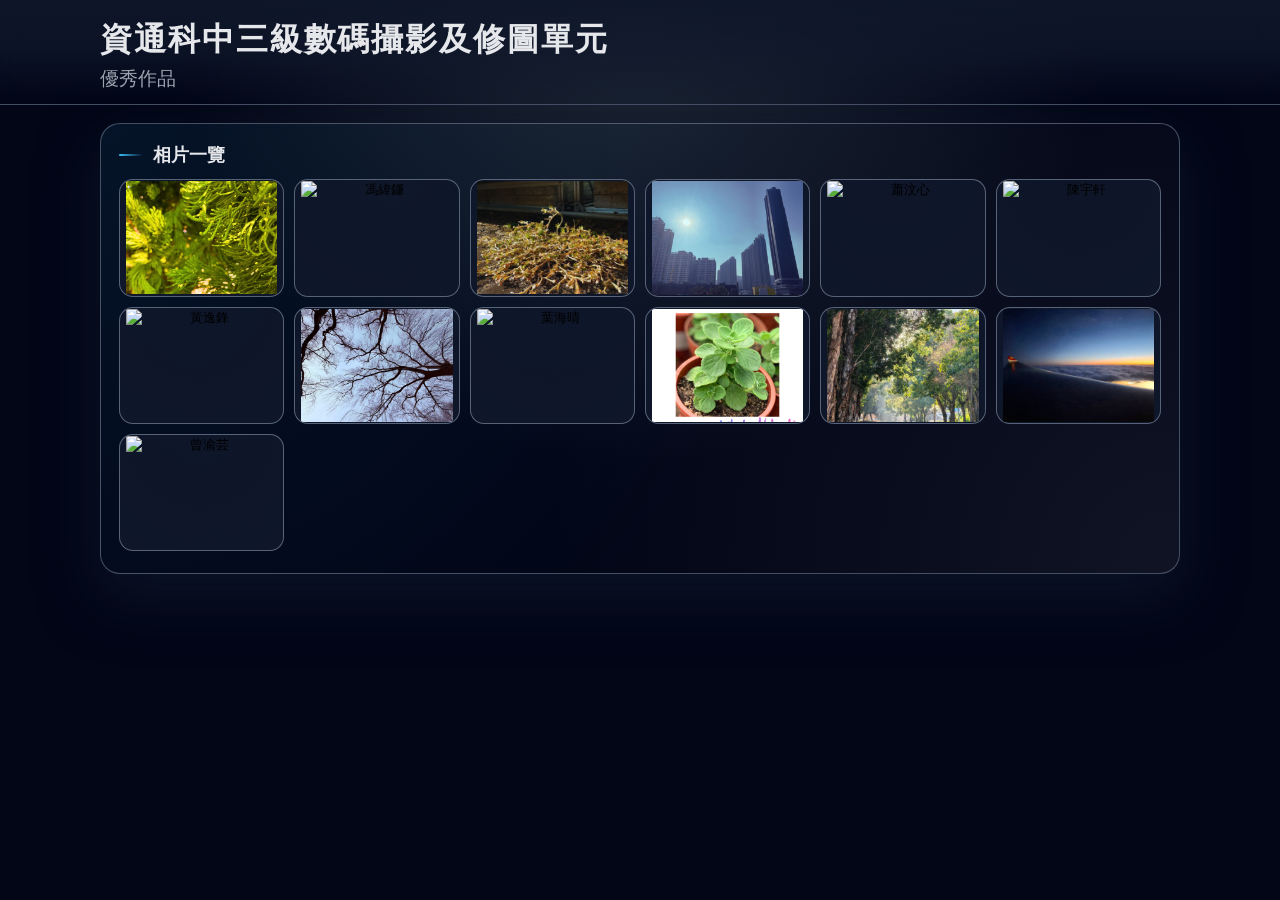
==== index.html @ 7ff83df1 "Initial commit: F3 Photo Gallery with Lightbox Made-with: Cursor" ====
<!DOCTYPE html>
<html lang="zh-Hant">
<head>
  <meta charset="UTF-8" />
  <meta name="viewport" content="width=device-width, initial-scale=1.0" />
  <title>F3 Photo Gallery</title>
  <link rel="stylesheet" href="styles.css" />
</head>
<body>
  <header class="site-header">
    <div class="site-header-inner">
      <h1 class="site-title">資通科中三級數碼攝影及修圖單元</h1>
      <p class="site-subtitle">優秀作品</p>
    </div>
  </header>

  <main class="site-main">
    <section class="gallery-section">
      <h2 class="section-title">相片一覽</h2>
      <div id="gallery" class="gallery-grid" aria-label="Photo gallery"></div>
    </section>
  </main>

  <div id="lightbox" class="lightbox" aria-hidden="true">
    <div class="lightbox-backdrop" data-lightbox-close></div>
    <div class="lightbox-content" role="dialog" aria-modal="true" aria-label="Photo viewer">
      <button class="lightbox-close" type="button" aria-label="關閉" data-lightbox-close>&times;</button>
      <button class="lightbox-nav lightbox-prev" type="button" aria-label="上一張" data-lightbox-prev>&#10094;</button>
      <img id="lightbox-image" class="lightbox-image" src="" alt="" />
      <button class="lightbox-nav lightbox-next" type="button" aria-label="下一張" data-lightbox-next>&#10095;</button>
      <div class="lightbox-caption">
        <span id="lightbox-caption-text"></span>
        <span id="lightbox-counter" class="lightbox-counter"></span>
      </div>
    </div>
  </div>

  <script src="app.js" defer></script>
</body>
</html>
---- styles.css ----
:root {
  color-scheme: light dark;
  --bg-color: #0f172a;
  --bg-elevated: #111827;
  --text-color: #e5e7eb;
  --muted-text: #9ca3af;
  --accent: #38bdf8;
  --accent-soft: rgba(56, 189, 248, 0.16);
  --border-subtle: rgba(148, 163, 184, 0.3);
  --shadow-soft: 0 18px 45px rgba(15, 23, 42, 0.8);
}

*,
*::before,
*::after {
  box-sizing: border-box;
}

html,
body {
  margin: 0;
  padding: 0;
}

body {
  font-family: system-ui, -apple-system, BlinkMacSystemFont, "Segoe UI", sans-serif;
  background: radial-gradient(circle at top, #1f2937 0, #020617 42%, #020617 100%);
  color: var(--text-color);
  min-height: 100vh;
}

.site-header {
  position: sticky;
  top: 0;
  z-index: 10;
  backdrop-filter: blur(18px);
  background: linear-gradient(to bottom, rgba(15, 23, 42, 0.96), rgba(15, 23, 42, 0.72), transparent);
  border-bottom: 1px solid rgba(148, 163, 184, 0.4);
}

.site-header-inner {
  max-width: 1120px;
  margin: 0 auto;
  padding: 18px 20px 12px;
  display: flex;
  flex-direction: column;
  gap: 4px;
}

.site-title {
  margin: 0;
  font-size: clamp(1.6rem, 3vw, 2rem);
  letter-spacing: 0.06em;
  text-transform: uppercase;
}

.site-subtitle {
  margin: 0;
  color: var(--muted-text);
  font-size: 1.2rem;
}

.site-main {
  max-width: 1120px;
  margin: 0 auto;
  padding: 18px 20px 40px;
}

.gallery-section {
  background: radial-gradient(circle at top left, rgba(56, 189, 248, 0.08), transparent 60%),
              radial-gradient(circle at bottom right, rgba(248, 250, 252, 0.06), transparent 55%);
  border-radius: 20px;
  padding: 18px 18px 22px;
  border: 1px solid rgba(148, 163, 184, 0.45);
  box-shadow: 0 22px 60px rgba(15, 23, 42, 0.8);
}

.section-title {
  margin: 0 0 12px;
  font-size: 1.15rem;
  font-weight: 600;
  display: flex;
  align-items: center;
  gap: 10px;
}

.section-title::before {
  content: "";
  width: 24px;
  height: 2px;
  border-radius: 999px;
  background: linear-gradient(90deg, var(--accent), transparent);
}

.gallery-grid {
  display: grid;
  grid-template-columns: repeat(auto-fill, minmax(160px, 1fr));
  gap: 10px;
}

.gallery-item {
  position: relative;
  overflow: hidden;
  border-radius: 14px;
  border: 1px solid rgba(148, 163, 184, 0.55);
  background: radial-gradient(circle at top, rgba(15, 23, 42, 0.9), rgba(15, 23, 42, 0.98));
  cursor: zoom-in;
  transform-origin: center;
  transition:
    transform 150ms ease-out,
    box-shadow 150ms ease-out,
    border-color 150ms ease-out,
    background 150ms ease-out;
}

.gallery-item:hover {
  transform: translateY(-2px) scale(1.02);
  box-shadow: 0 18px 45px rgba(15, 23, 42, 0.85);
  border-color: var(--accent);
  background: radial-gradient(circle at top, rgba(56, 189, 248, 0.16), rgba(15, 23, 42, 0.98));
}

.gallery-image {
  width: 100%;
  height: auto;
  aspect-ratio: 4 / 3;
  object-fit: cover;
  display: block;
  transition: transform 1.4s ease-out;
}

.gallery-item:hover .gallery-image {
  transform: scale(1.06);
}

.gallery-item-overlay {
  position: absolute;
  inset: 0;
  display: flex;
  align-items: flex-end;
  justify-content: space-between;
  padding: 10px 10px 9px;
  background: linear-gradient(to top, rgba(15, 23, 42, 0.92), transparent 62%);
  color: #e5e7eb;
  font-size: 0.8rem;
  opacity: 0;
  transition: opacity 160ms ease-out;
}

.gallery-item:hover .gallery-item-overlay {
  opacity: 1;
}

.gallery-item-caption {
  max-width: 80%;
  white-space: nowrap;
  overflow: hidden;
  text-overflow: ellipsis;
}

.gallery-item-zoomchip {
  border-radius: 999px;
  padding: 4px 8px;
  background: rgba(15, 23, 42, 0.78);
  border: 1px solid rgba(148, 163, 184, 0.7);
  font-size: 0.7rem;
}

.lightbox {
  position: fixed;
  inset: 0;
  display: flex;
  align-items: center;
  justify-content: center;
  opacity: 0;
  pointer-events: none;
  transition: opacity 150ms ease-out;
  z-index: 50;
}

.lightbox.is-open {
  opacity: 1;
  pointer-events: auto;
}

.lightbox-backdrop {
  position: absolute;
  inset: 0;
  background: radial-gradient(circle at top, rgba(56, 189, 248, 0.16), transparent 55%),
              radial-gradient(circle at bottom, rgba(15, 23, 42, 0.96), rgba(0, 0, 0, 0.96));
}

.lightbox-content {
  position: relative;
  max-width: min(1024px, 96vw);
  max-height: 86vh;
  margin: 0 10px;
  display: flex;
  flex-direction: column;
  align-items: center;
  border-radius: 20px;
  border: 1px solid rgba(148, 163, 184, 0.9);
  background: radial-gradient(circle at top, rgba(15, 23, 42, 0.92), rgba(15, 23, 42, 0.98));
  box-shadow: var(--shadow-soft);
  padding: 26px 46px 18px;
  box-sizing: border-box;
}

.lightbox-image {
  max-width: 100%;
  max-height: 64vh;
  border-radius: 14px;
  object-fit: contain;
  border: 1px solid rgba(148, 163, 184, 0.7);
  background: #020617;
}

.lightbox-close {
  position: absolute;
  top: 10px;
  right: 10px;
  width: 34px;
  height: 34px;
  border: none;
  border-radius: 999px;
  background: rgba(15, 23, 42, 0.86);
  color: #e5e7eb;
  font-size: 1.6rem;
  cursor: pointer;
  display: flex;
  align-items: center;
  justify-content: center;
  box-shadow: 0 8px 26px rgba(15, 23, 42, 0.9);
  transition:
    background 120ms ease-out,
    transform 120ms ease-out,
    box-shadow 120ms ease-out;
}

.lightbox-close:hover {
  background: rgba(15, 23, 42, 1);
  transform: translateY(-1px);
  box-shadow: 0 12px 32px rgba(15, 23, 42, 0.95);
}

.lightbox-nav {
  position: absolute;
  top: 50%;
  transform: translateY(-50%);
  width: 46px;
  height: 46px;
  border-radius: 999px;
  border: 1px solid rgba(148, 163, 184, 0.9);
  background: rgba(15, 23, 42, 0.92);
  color: #e5e7eb;
  cursor: pointer;
  display: flex;
  align-items: center;
  justify-content: center;
  font-size: 1.7rem;
  box-shadow: 0 12px 34px rgba(15, 23, 42, 0.95);
  transition:
    background 120ms ease-out,
    transform 120ms ease-out,
    box-shadow 120ms ease-out,
    border-color 120ms ease-out;
}

.lightbox-prev {
  left: 10px;
}

.lightbox-next {
  right: 10px;
}

.lightbox-nav:hover {
  background: rgba(15, 23, 42, 1);
  border-color: rgba(248, 250, 252, 0.9);
  transform: translateY(-50%) scale(1.03);
  box-shadow: 0 14px 40px rgba(15, 23, 42, 1);
}

.lightbox-caption {
  margin-top: 10px;
  width: 100%;
  display: flex;
  justify-content: space-between;
  gap: 10px;
  font-size: 0.85rem;
  color: var(--muted-text);
}

.lightbox-counter {
  white-space: nowrap;
}

@media (max-width: 720px) {
  .site-main {
    padding-inline: 14px;
  }

  .gallery-section {
    padding: 14px 12px 16px;
    border-radius: 16px;
  }

  .gallery-grid {
    grid-template-columns: repeat(auto-fill, minmax(130px, 1fr));
    gap: 8px;
  }

  .lightbox-content {
    padding: 22px 36px 14px;
  }

  .lightbox-nav {
    width: 40px;
    height: 40px;
    font-size: 1.4rem;
  }

  .lightbox-prev {
    left: 6px;
  }

  .lightbox-next {
    right: 6px;
  }
}
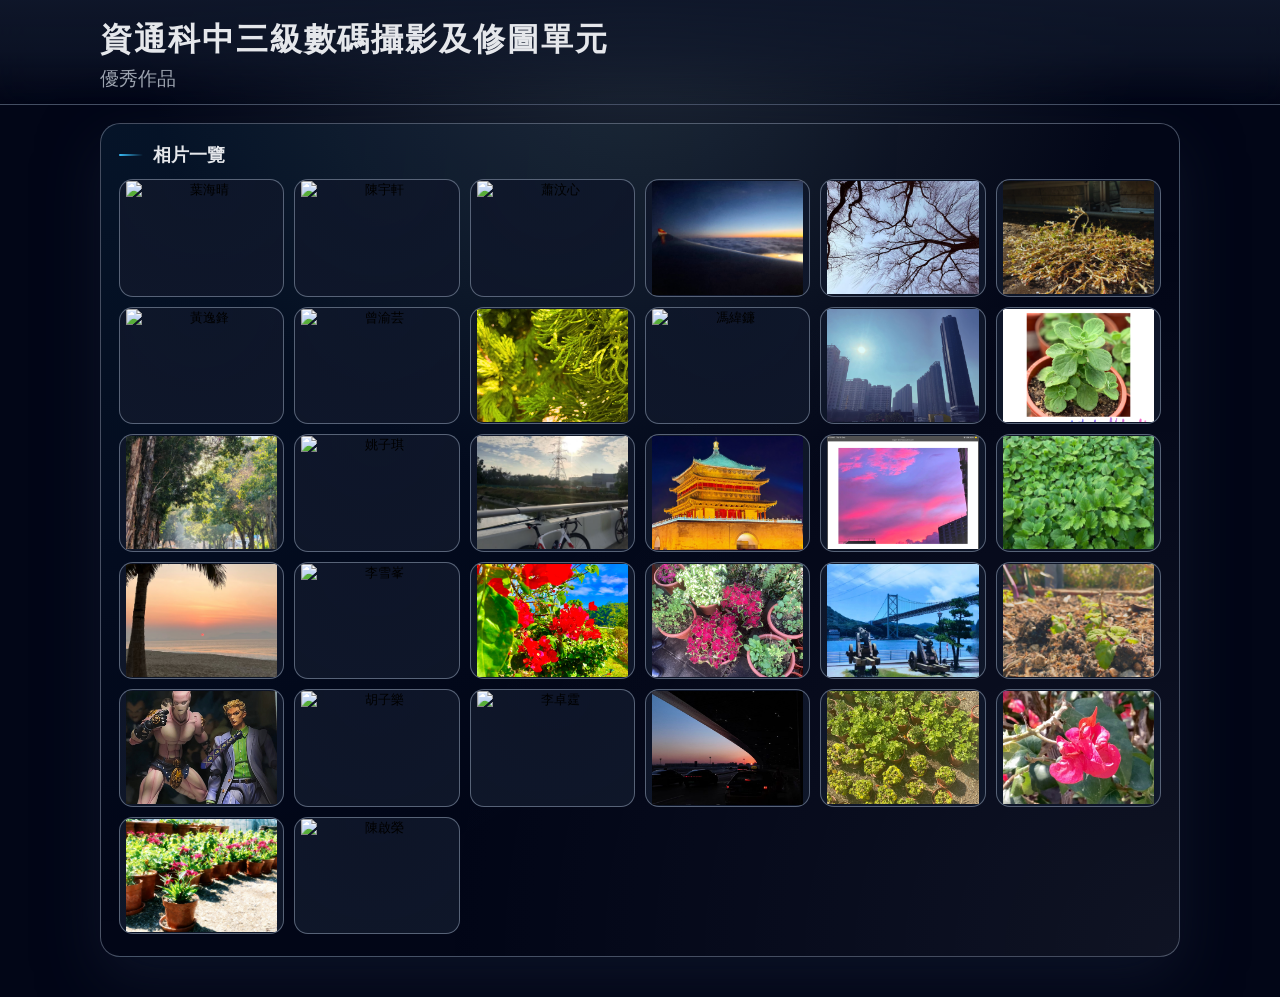
==== commit 33f60e89: "Update page title to reflect new project name: 資通科中三級數碼攝影及修圖單元優秀作品" ====
--- a/index.html
+++ b/index.html
@@ -3,7 +3,7 @@
 <head>
   <meta charset="UTF-8" />
   <meta name="viewport" content="width=device-width, initial-scale=1.0" />
-  <title>F3 Photo Gallery</title>
+  <title>資通科中三級數碼攝影及修圖單元優秀作品</title>
   <link rel="stylesheet" href="styles.css" />
 </head>
 <body>
